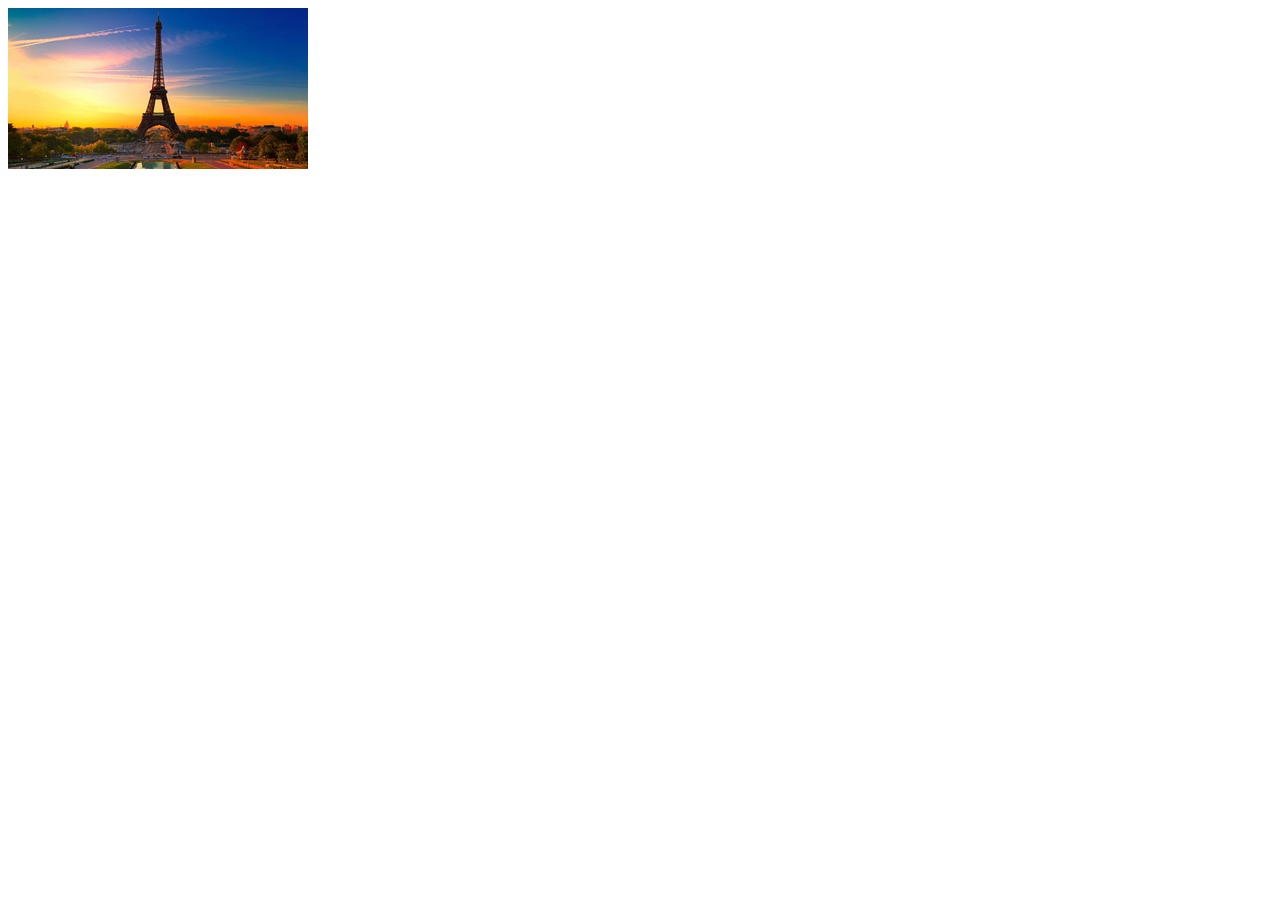
==== PictureEnlargement/index.html @ 310709fb "JavaScript" ====
<!DOCTYPE html>
<html lang="en">
<head>
    <meta charset="UTF-8">
    <meta name="viewport" content="width=device-width, initial-scale=1.0">
    <meta http-equiv="X-UA-Compatible" content="ie=edge">
    <title>图片放大缩小</title>
</head>
<body>
    <img src="../Common/images/321364_300.jpg" alt="图片">

    <script src="js/index.js"></script>
</body>
</html>
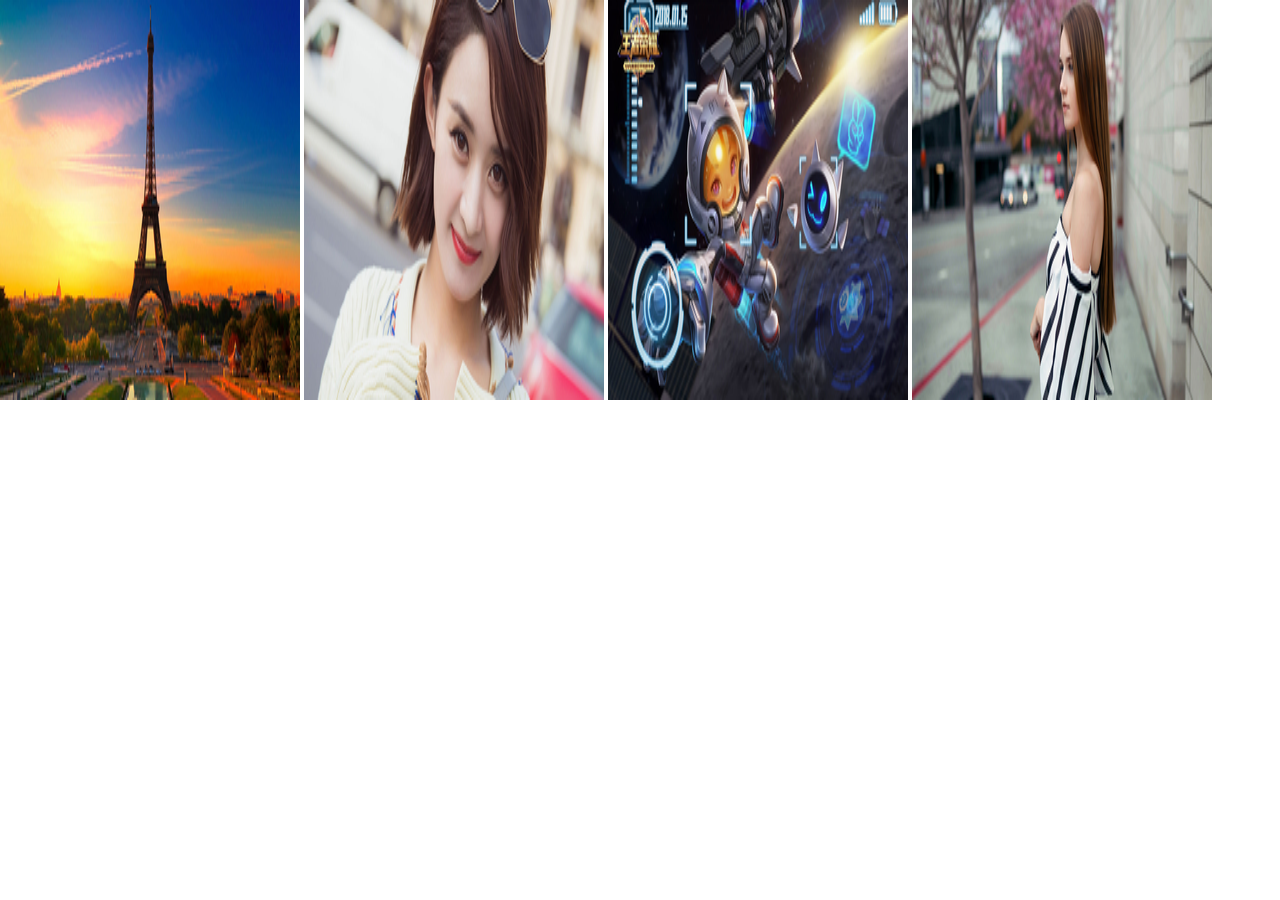
==== commit ea36dcd6: "JavaScript 图片放大功能" ====
--- a/PictureEnlargement/index.html
+++ b/PictureEnlargement/index.html
@@ -1,14 +1,21 @@
 <!DOCTYPE html>
 <html lang="en">
+
 <head>
     <meta charset="UTF-8">
     <meta name="viewport" content="width=device-width, initial-scale=1.0">
     <meta http-equiv="X-UA-Compatible" content="ie=edge">
     <title>图片放大缩小</title>
+    <link rel="stylesheet" href="css/index.css">
 </head>
-<body>
-    <img src="../Common/images/321364_300.jpg" alt="图片">
+
+<body id="body">
+    <img src="../Common/images/321364_300.jpg" alt="图片" width="300" height="400">
+    <img src="../Common/images/312803_300.jpg" alt="图片" width="300" height="400">
+    <img src="../Common/images/317819_300.jpg" alt="图片" width="300" height="400">
+    <img src="../Common/images/318586_300.jpg" alt="图片" width="300" height="400">
 
     <script src="js/index.js"></script>
 </body>
+
 </html>--- a/PictureEnlargement/css/index.css
+++ b/PictureEnlargement/css/index.css
@@ -0,0 +1,27 @@
+*{
+    margin: 0;
+    padding: 0;
+}
+html,body{
+    width: 100%;
+    height: 100%;
+    position: relative;
+}
+.createMask{
+    width: 100%;
+    height: 100%;
+    background-color: rgba(0, 0, 0, 0.4);
+    position: fixed;
+    top: 0;
+    left: 0;
+    z-index: 1000;
+}
+.createImg{
+    position: absolute;
+    top: -100%;
+    right: 0;
+    bottom: 0;
+    left: 0;
+    margin: auto;
+    z-index: 10000;  
+}